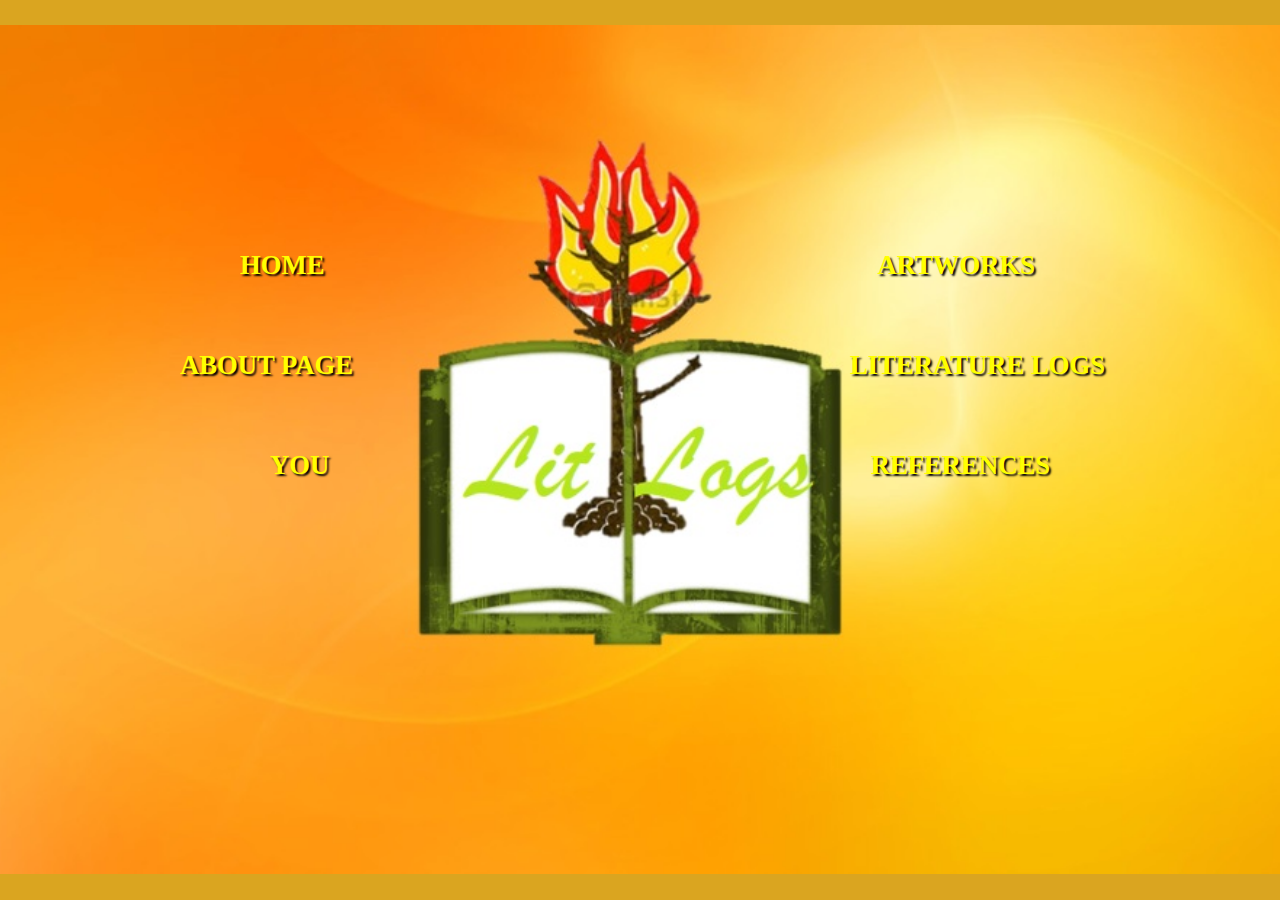
==== Website/index.html @ fed99d36 "Update index.html" ====
<!DOCTYPE HTML>
<html>
    <head>
        <title>Lit Logs | Dashboard</title>
        <link href="CSS/main.css" rel="stylesheet">
        <link href="CSS/index.css" rel="stylesheet">
        <link href="pic/logo.png" rel="icon">
    </head>
    <body>
        <div>
            <ul>
                <a href="Home.html">
                    <li id="home">HOME</li>
                </a>
                <a href="LogList.html">
                    <li id="arts">ARTWORKS</li>
                </a>
                <a href="About.html">
                    <li id="abt">ABOUT PAGE</li>
                </a>
                <a href="Home.html#ancient">
                    <li id="logs">LITERATURE LOGS</li>
                </a>
                <a href="About You.html">
                    <li id="you">YOU</li>
                </a>
                <a href="Headlines.html#relpag">
                    <li id="ref">REFERENCES</li>
                </a>
            </ul>
        </div>
    </body>
</html>
---- Website/CSS/main.css ----
body{
    background-image: url("../pic/home_bg.png");
    background-attachment: fixed;
    background-position: center;
    background-size: 1359px;
    background-color: goldenrod;
    color: brown;
    background-repeat: no-repeat;
    width: 100%;
    font-family: calibri;
    font-size: 13pt;
    min-width: 1348px;
    display: block;
}
/*a,a:hover{
    text-decoration: none;
    color: goldenrod;
}*/
header img{
    width: 100%;
    position: absolute;
    top: 0px;
    left: 0px;
    min-width: 1348px;
}
article{
    margin: auto;
    display: block;
    width: 60%;
    margin-top: 210px;
    background-color: rgba(255,255,255,0.6);
}
aside{
    background-color: rgba(225,225,255,0.7)
}
.lft{
    float: left;
    margin-left: 10px;
    width: 250px;
    padding: 10px;
}
.lft a{
    width: 50px;
    float: left;
    padding-bottom: 20px;
}
.lft img{
    width: 50px;
}
.lft .address{
    font-size: 10pt;
    position: relative; left: 10px;
}
.lft ul{
    list-style-type: none;
}
.asdright{
    float: right;
    width: 250px;
    margin-right: 10px;
    font-size: 10pt;
    line-height: 15px;
    clear: right;  
}
.asdright h4{
    color: goldenrod;
    font-weight: bold;
}
.asdright div{
    padding-bottom: 5px;
    border-bottom: 1px solid;
}
.asdright a{
    color: #333300;
}
.asdright a:hover{
    color: white;
}
.asdright img{
    margin-right: 10px;
    padding-left: 10px;
}
.bros img{
   width: 30%;
   float: left; 
}
.bros h4{
    color: red;
    font-weight: bold;
    padding-left: 30%;
}
footer{
    background-color: rgba(245,245,255,0.9);
    width: 100%;
    clear: both;
    height: 230px;
    margin-top: 10px;
}
footer .github img, .pshs img, .mi6 img{
    padding-top: 10px;
    height: 80px;
    padding-left: 10px;
}

footer b{
    color: red; font-size: 20pt; line-height: 15pt;
}
footer .mi6 img{
    display: block;
    padding-left: 300px;
}
footer .github{
    padding-right: 10px;
    float: right;
    color: red;
}
footer .github img{
    padding-right: 10px;
    float: right;
    width:  80px;  
}
footer .pshs img{
    padding-left: 10px;
    padding-right: 10px;
    float: left;
    border-right: solid goldenrod 2px;
}
footer .pshs p{
    height: 30px;
    padding-left: 10px;
    margin-top: 10px;
    padding-top: 8px;
    float: left;
    color: red;
    position: relative; top: -10px;
}
footer a{
    color: brown;
}
.copyr{
    text-align: center;
    color: red;
    clear: both;
    position: relative; top: -70px;
}
---- Website/CSS/index.css ----
body{
    font-weight: bolder;
}
div{
    margin: auto;
    display: block;
    font-size: 20pt;
}
div ul li{
    list-style-type: none;
}
div ul a li{
    text-decoration: none;
    text-shadow: 2px 2px 2px black;
    color: yellow;
}
div ul a li:hover{
    transition: 1s;
    transform: scale(1.2,1.2);
}
#home{
    position: absolute; top: 250px; left: 240px;
}
#arts{
    position: absolute; top: 250px; right: 245px;
}
#abt{
    position: absolute; top: 350px; left: 180px;
}
#logs{
    position: absolute; top: 350px; right: 175px;
}
#you{
    position: absolute; top: 450px; left: 270px;
}
#ref{
    position: absolute; top: 450px; right: 230px;
}
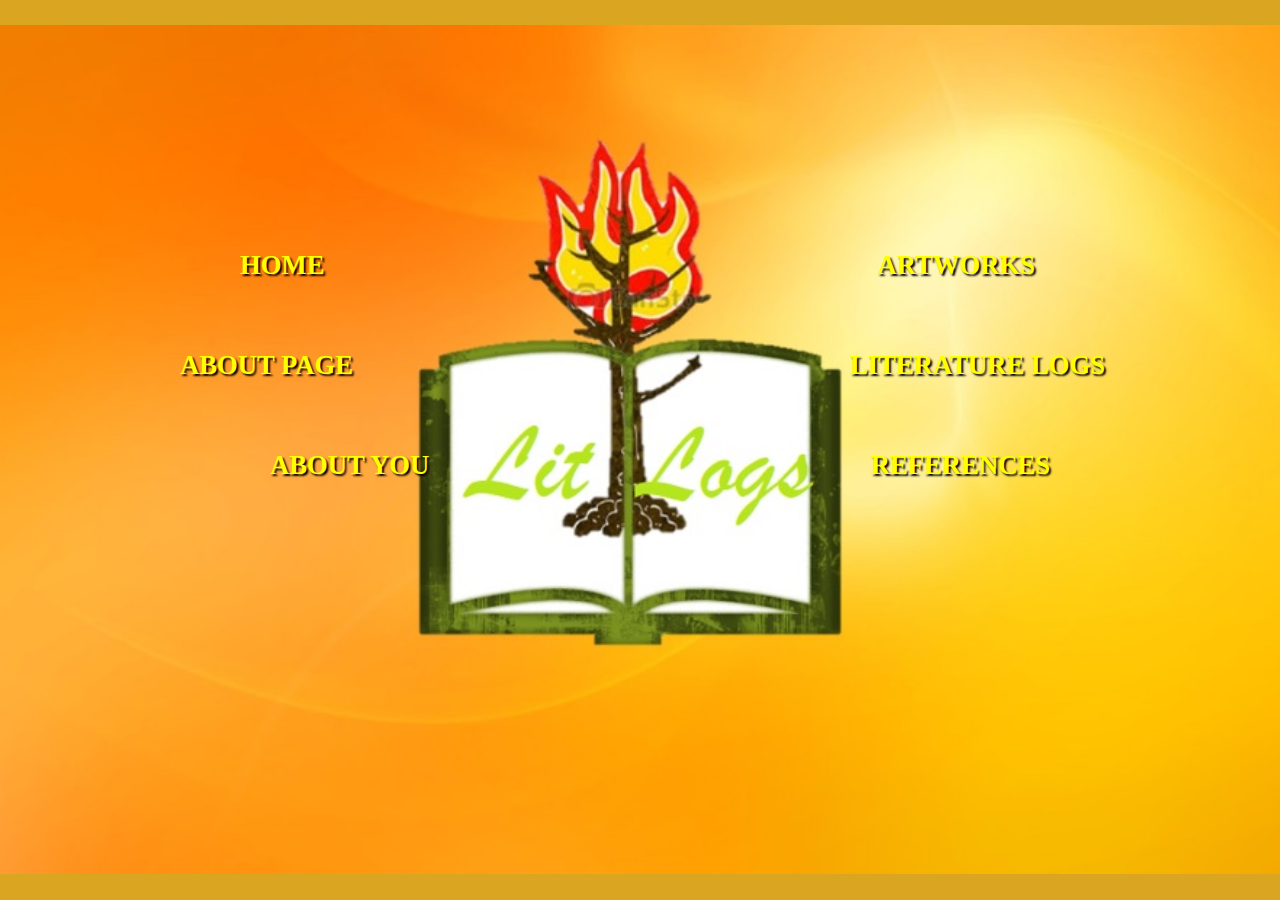
==== commit 5c74d2bd: "Update index.html" ====
--- a/Website/index.html
+++ b/Website/index.html
@@ -22,7 +22,7 @@
                     <li id="logs">LITERATURE LOGS</li>
                 </a>
                 <a href="About You.html">
-                    <li id="you">YOU</li>
+                    <li id="you"> ABOUT YOU</li>
                 </a>
                 <a href="Headlines.html#relpag">
                     <li id="ref">REFERENCES</li>
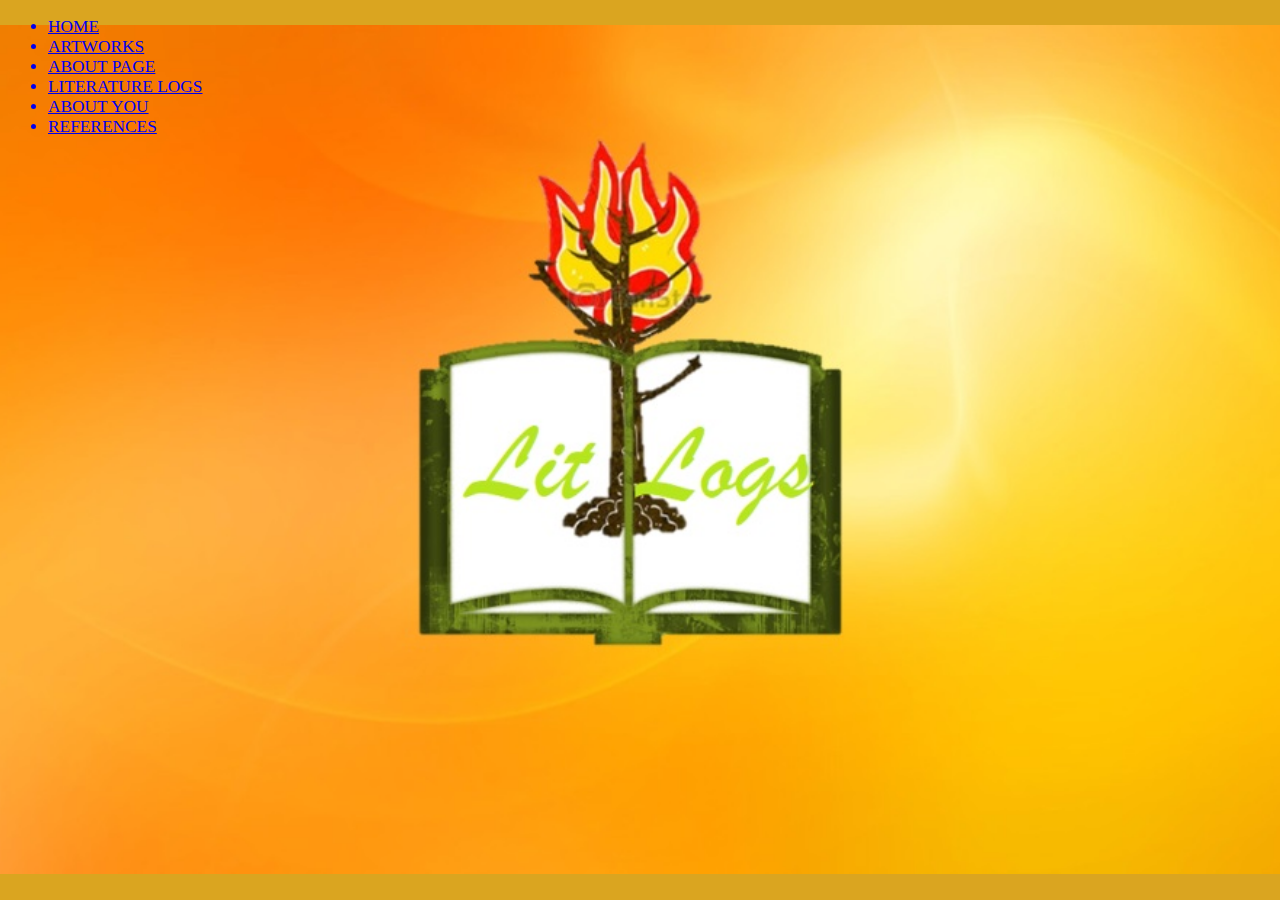
==== commit 3a0f923b: "Add files via upload" ====
--- a/Website/index.html
+++ b/Website/index.html
@@ -3,7 +3,7 @@
     <head>
         <title>Lit Logs | Dashboard</title>
         <link href="CSS/main.css" rel="stylesheet">
-        <link href="CSS/index.css" rel="stylesheet">
+        <link href="css/index.css" rel="stylesheet">
         <link href="pic/logo.png" rel="icon">
     </head>
     <body>
@@ -15,14 +15,14 @@
                 <a href="LogList.html">
                     <li id="arts">ARTWORKS</li>
                 </a>
-                <a href="About.html">
+                <a href="About Page.html">
                     <li id="abt">ABOUT PAGE</li>
                 </a>
                 <a href="Home.html#ancient">
                     <li id="logs">LITERATURE LOGS</li>
                 </a>
                 <a href="About You.html">
-                    <li id="you"> ABOUT YOU</li>
+                    <li id="you">ABOUT YOU</li>
                 </a>
                 <a href="Headlines.html#relpag">
                     <li id="ref">REFERENCES</li>
@@ -30,4 +30,4 @@
             </ul>
         </div>
     </body>
-</html>
+</html>--- a/Website/CSS/main.css
+++ b/Website/CSS/main.css
@@ -28,7 +28,7 @@
     display: block;
     width: 60%;
     margin-top: 210px;
-    background-color: rgba(255,255,255,0.6);
+    background-color: rgba(255,255,255,0.7);
 }
 aside{
     background-color: rgba(225,225,255,0.7)
@@ -141,5 +141,6 @@
     text-align: center;
     color: red;
     clear: both;
-    position: relative; top: -70px;
+    position: relative; top: -75px;
+    height: 0px;
 }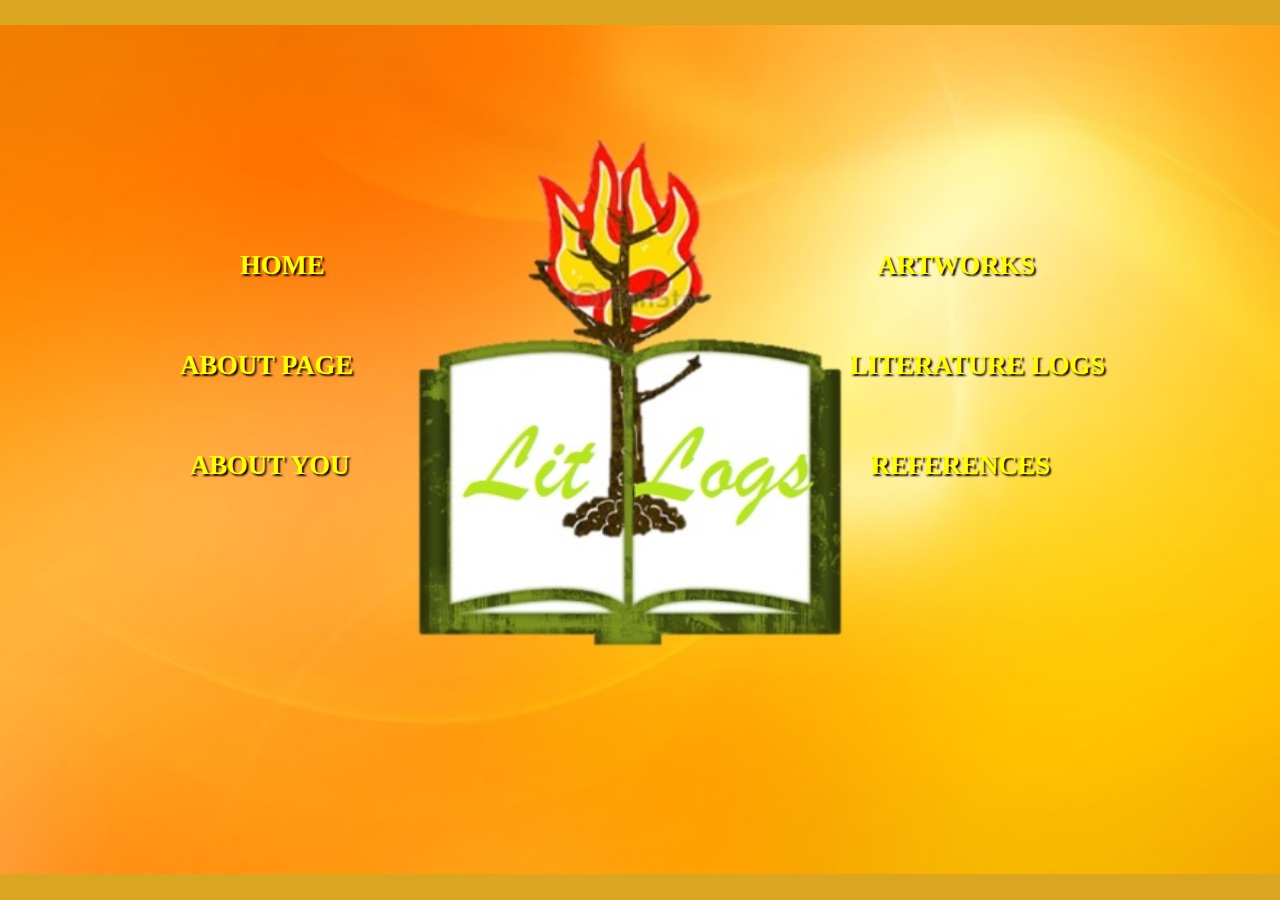
==== commit 209811eb: "Add files via upload" ====
--- a/Website/index.html
+++ b/Website/index.html
@@ -3,7 +3,7 @@
     <head>
         <title>Lit Logs | Dashboard</title>
         <link href="CSS/main.css" rel="stylesheet">
-        <link href="css/index.css" rel="stylesheet">
+        <link href="CSS/index.css" rel="stylesheet">
         <link href="pic/logo.png" rel="icon">
     </head>
     <body>
--- a/Website/CSS/index.css
+++ b/Website/CSS/index.css
@@ -0,0 +1,38 @@
+body{
+    font-weight: bolder;
+}
+div{
+    margin: auto;
+    display: block;
+    font-size: 20pt;
+}
+div ul li{
+    list-style-type: none;
+}
+div ul a li{
+    text-decoration: none;
+    text-shadow: 2px 2px 2px black;
+    color: yellow;
+}
+div ul a li:hover{
+    transition: 1s;
+    transform: scale(1.2,1.2);
+}
+#home{
+    position: absolute; top: 250px; left: 240px;
+}
+#arts{
+    position: absolute; top: 250px; right: 245px;
+}
+#abt{
+    position: absolute; top: 350px; left: 180px;
+}
+#logs{
+    position: absolute; top: 350px; right: 175px;
+}
+#you{
+    position: absolute; top: 450px; left: 190px;
+}
+#ref{
+    position: absolute; top: 450px; right: 230px;
+}
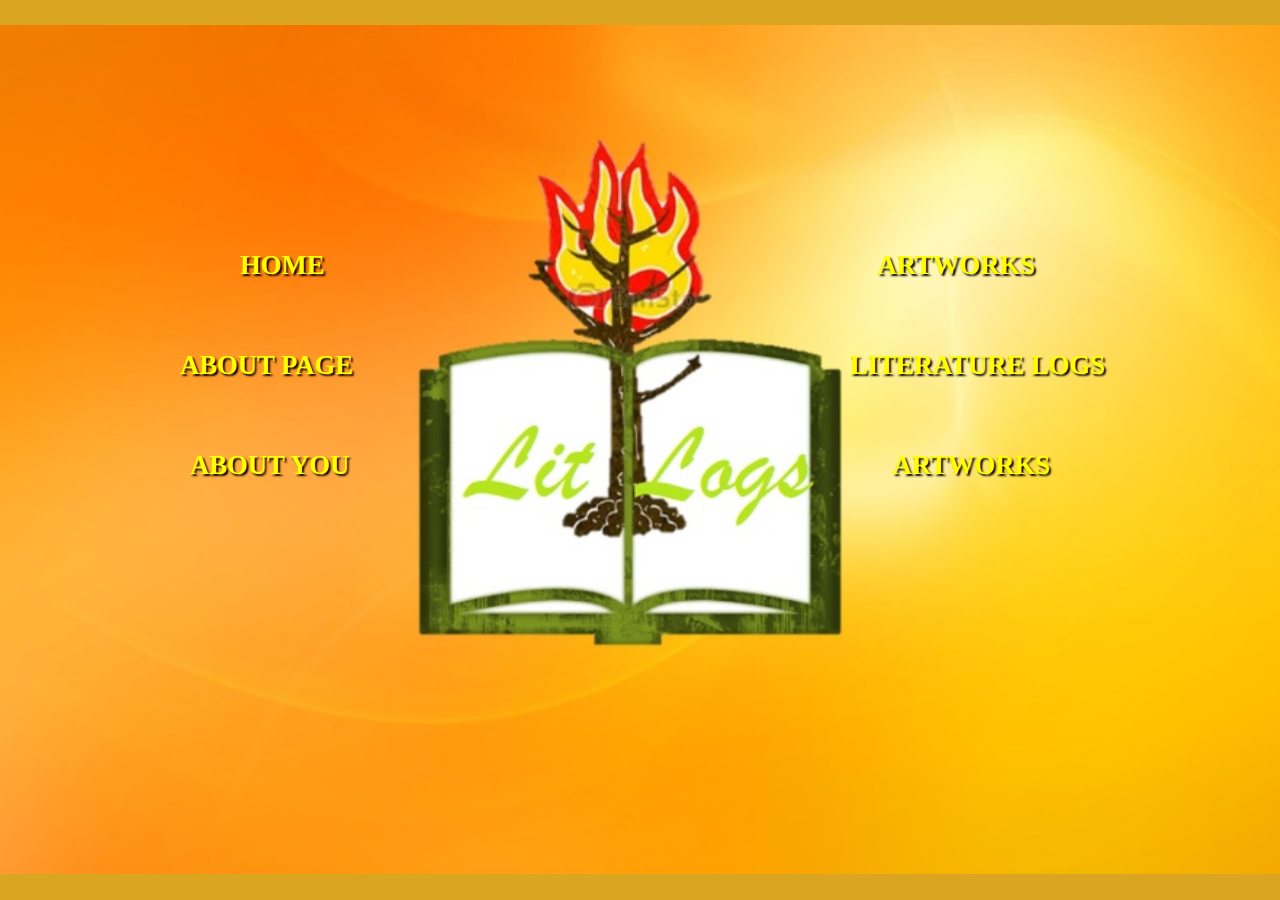
==== commit e6a3b3c1: "Add files via upload" ====
--- a/Website/index.html
+++ b/Website/index.html
@@ -24,8 +24,8 @@
                 <a href="About You.html">
                     <li id="you">ABOUT YOU</li>
                 </a>
-                <a href="Headlines.html#relpag">
-                    <li id="ref">REFERENCES</li>
+                <a href="References.html">
+                    <li id="ref">ARTWORKS</li>
                 </a>
             </ul>
         </div>
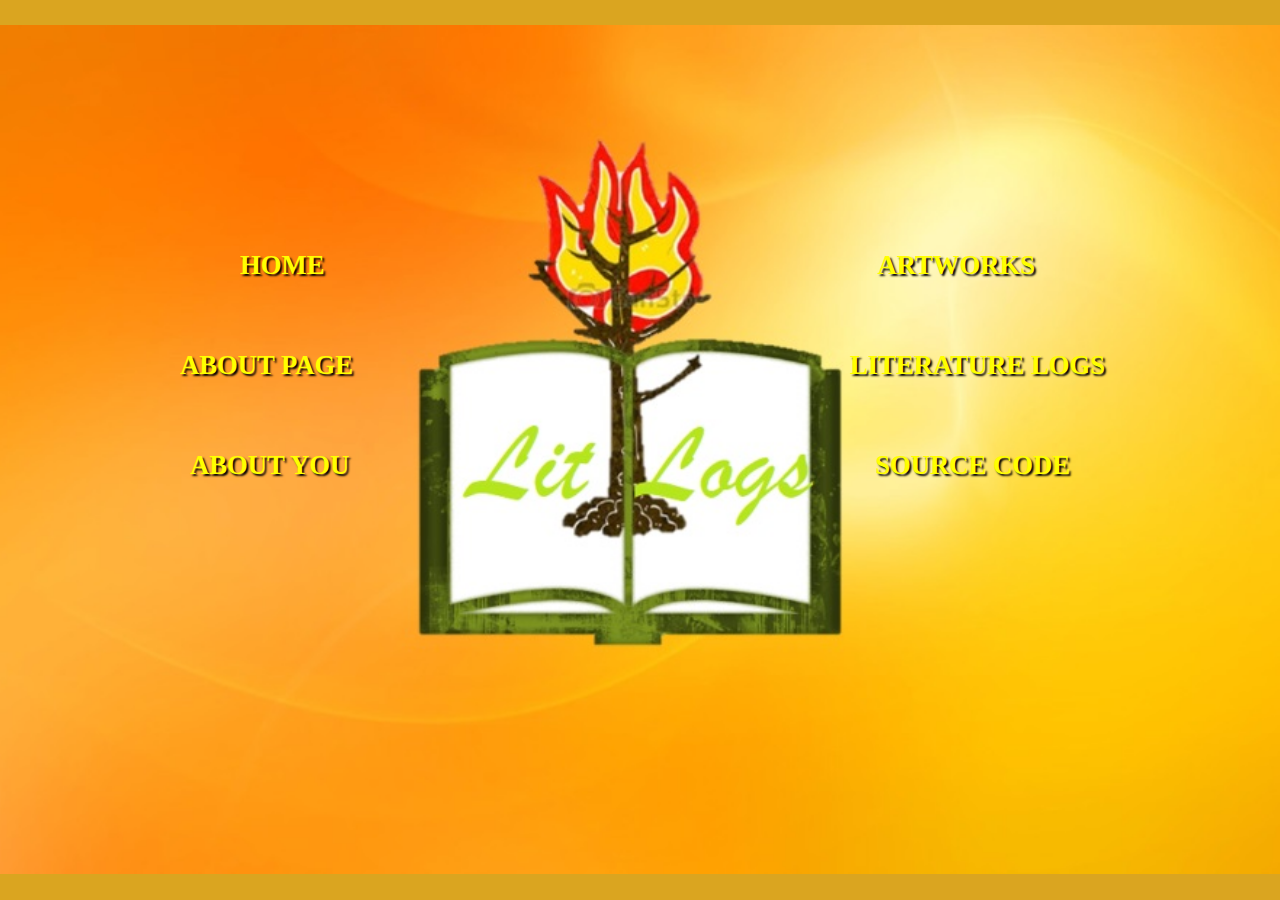
==== commit b7839490: "Add files via upload" ====
--- a/Website/index.html
+++ b/Website/index.html
@@ -12,7 +12,7 @@
                 <a href="Home.html">
                     <li id="home">HOME</li>
                 </a>
-                <a href="LogList.html">
+                <a href="Reference.html">
                     <li id="arts">ARTWORKS</li>
                 </a>
                 <a href="About Page.html">
@@ -24,8 +24,8 @@
                 <a href="About You.html">
                     <li id="you">ABOUT YOU</li>
                 </a>
-                <a href="References.html">
-                    <li id="ref">ARTWORKS</li>
+                <a href="https://github.com/Lit-Log/Lit-Log.github.io">
+                    <li id="ref">SOURCE CODE</li>
                 </a>
             </ul>
         </div>
--- a/Website/CSS/index.css
+++ b/Website/CSS/index.css
@@ -34,5 +34,5 @@
     position: absolute; top: 450px; left: 190px;
 }
 #ref{
-    position: absolute; top: 450px; right: 230px;
+    position: absolute; top: 450px; right: 210px;
 }
